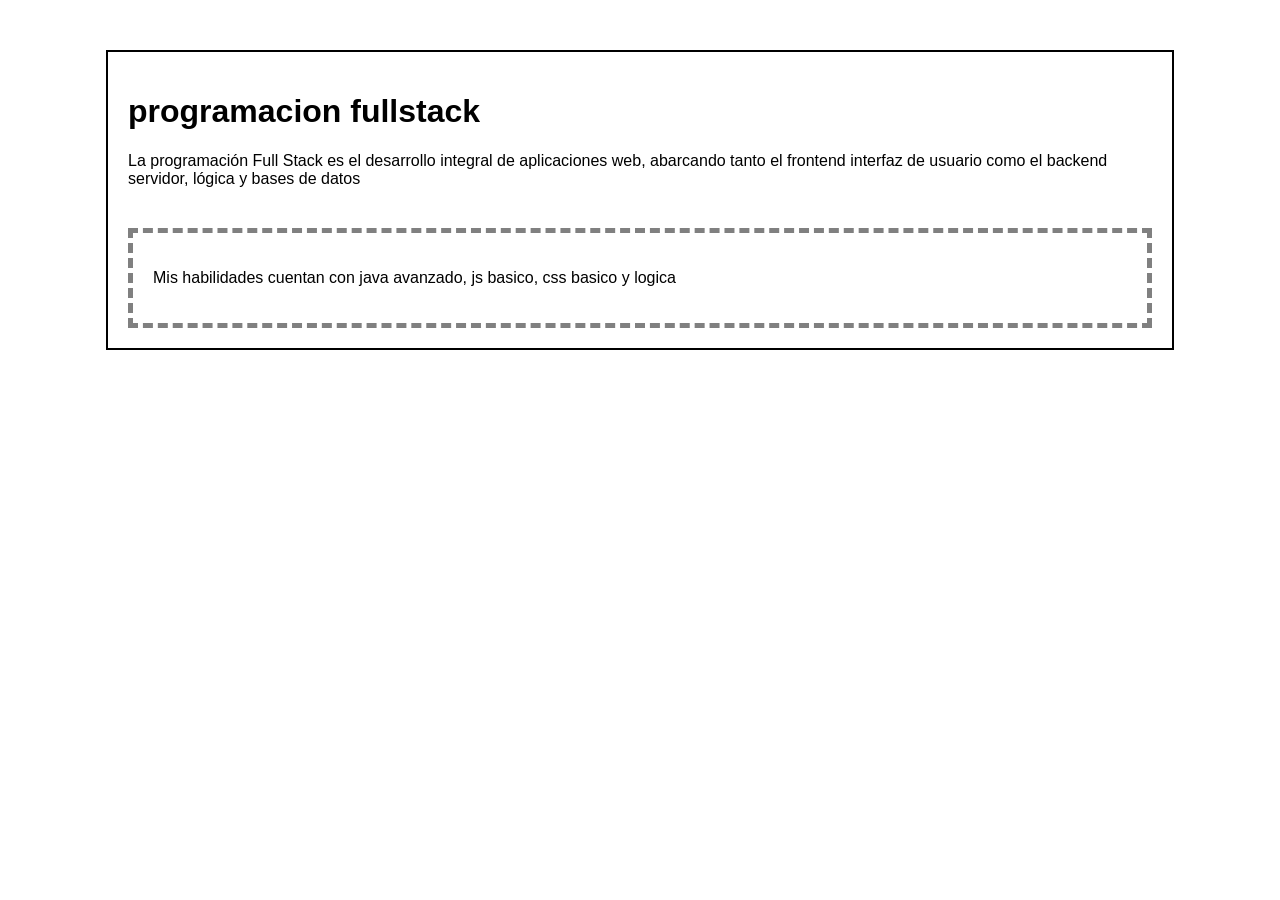
==== index.html @ 737afa3b "first" ====
<!DOCTYPE html>
<html lang="es">
<head>
  <meta charset="UTF-8">
  <title>Mi Página</title>
  <link rel="stylesheet" href="styles.css">
</head>
<body>

  <div class="contenedor">
    <h1>programacion fullstack</h1>
    <p>La programación Full Stack es el desarrollo integral de aplicaciones web, abarcando tanto el frontend interfaz de usuario como el backend servidor, lógica y bases de datos</p>

    <div class="caja">
      <p>Mis habilidades cuentan con java avanzado, js basico, css basico y logica</p>
    </div>
  </div>

</body>
</html>
---- styles.css ----
body {
  background-image: url("https://concepto.de/wp-content/uploads/2020/08/Programacion-informatica-scaled-e1724960033513.jpg"); 
  background-size: cover;
  background-repeat: no-repeat;
  background-position: cover;

  margin: auto;
  font-family: Arial, sans-serif;
}


.contenedor {
  width: 80%;
  margin: 50px auto;

  padding: 20px;

  border: 2px solid black;
  background-color: rgba(255, 255, 255, 0.8);
}


.caja {
  margin-top: 40px;
  padding: 20px;

  border: 5px dashed gray;
}
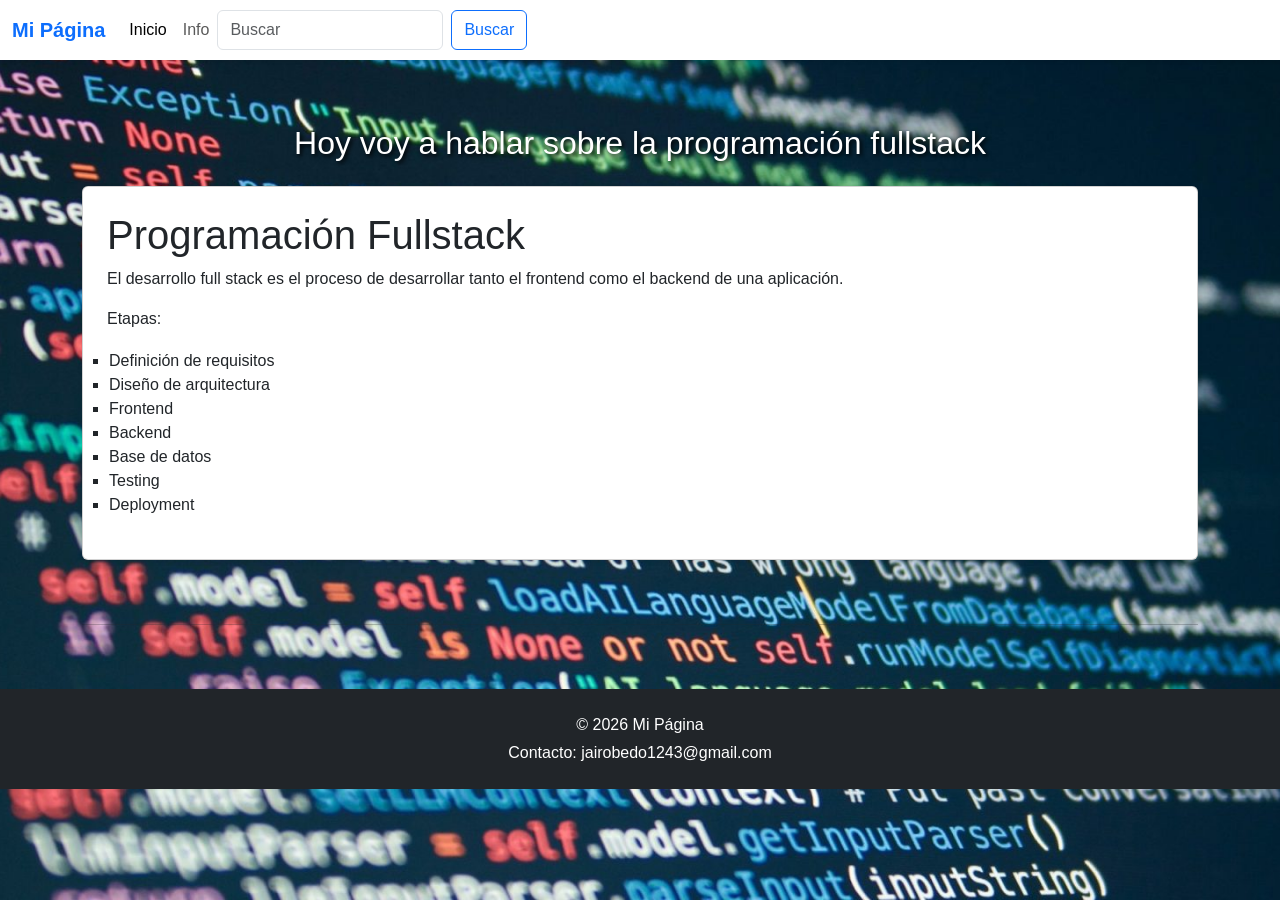
==== commit 7507950b: "hola" ====
--- a/index.html
+++ b/index.html
@@ -3,18 +3,79 @@
 <head>
   <meta charset="UTF-8">
   <title>Mi Página</title>
+  <link href="https://cdn.jsdelivr.net/npm/bootstrap@5.3.8/dist/css/bootstrap.min.css" rel="stylesheet">\
   <link rel="stylesheet" href="styles.css">
 </head>
+
 <body>
 
-  <div class="contenedor">
-    <h1>programacion fullstack</h1>
-    <p>La programación Full Stack es el desarrollo integral de aplicaciones web, abarcando tanto el frontend interfaz de usuario como el backend servidor, lógica y bases de datos</p>
 
-    <div class="caja">
-      <p>Mis habilidades cuentan con java avanzado, js basico, css basico y logica</p>
+<header>
+  <nav class="navbar navbar-expand-lg navbar-light bg-white shadow-sm fixed-top">
+    <div class="container-fluid">
+      
+      <a class="navbar-brand fw-bold text-primary" href="index.html">Mi Página</a>
+
+      <button class="navbar-toggler" type="button" data-bs-toggle="collapse" data-bs-target="#menu">
+        <span class="navbar-toggler-icon"></span>
+      </button>
+
+      <div class="collapse navbar-collapse" id="menu">
+        <ul class="navbar-nav me-auto">
+
+          <li class="nav-item">
+            <a class="nav-link active" href="descripcion.html">Inicio</a>
+          </li>
+
+          <li class="nav-item">
+            <a class="nav-link" href="informacion.html">Info</a>
+          </li>
+
+          
+
+        <form class="d-flex">
+          <input class="form-control me-2" type="search" placeholder="Buscar">
+          <button class="btn btn-outline-primary" type="submit">Buscar</button>
+        </form>
+      </div>
     </div>
+  </nav>
+</header>
+
+<section class="container" style="margin-top: 100px;">
+  <h2 class="text-center mb-4">Hoy voy a hablar sobre la programación fullstack</h2>
+
+  <div class="card shadow-sm p-4">
+    <h1>Programación Fullstack</h1>
+    <p>
+      El desarrollo full stack es el proceso de desarrollar tanto el frontend como el backend de una aplicación.
+    </p>
+
+    <p>Etapas:</p>
+    <ul>
+      <li>Definición de requisitos</li>
+      <li>Diseño de arquitectura</li>
+      <li>Frontend</li>
+      <li>Backend</li>
+      <li>Base de datos</li>
+      <li>Testing</li>
+      <li>Deployment</li>
+    </ul>
   </div>
+</section>
+
+<div class="container my-5">
+  <hr>
+</div>
+
+
+<footer class="bg-dark text-white text-center p-4">
+  <p class="mb-1">© 2026 Mi Página</p>
+  <p class="mb-0">Contacto: jairobedo1243@gmail.com</p>
+</footer>
+
+
+<script src="https://cdn.jsdelivr.net/npm/bootstrap@5.3.0/dist/js/bootstrap.bundle.min.js"></script>
 
 </body>
 </html>
--- a/styles.css
+++ b/styles.css
@@ -1,29 +1,75 @@
 
 body {
-  background-image: url("https://concepto.de/wp-content/uploads/2020/08/Programacion-informatica-scaled-e1724960033513.jpg"); 
+  background-image: url(images/laimagen.jpg); ;
   background-size: cover;
   background-repeat: no-repeat;
-  background-position: cover;
+  background-position: center;
 
-  margin: auto;
+  margin: 0;
   font-family: Arial, sans-serif;
+
+  display: flex;
+  flex-direction: column;
+  min-height: 100vh;
 }
 
 
+main {
+  flex: 1;
+
+  display: flex;
+  justify-content: center;
+  align-items: center;
+}
+
+
+
+
+
 .contenedor {
-  width: 80%;
-  margin: 50px auto;
-
+  width: 60%;
   padding: 20px;
 
   border: 2px solid black;
-  background-color: rgba(255, 255, 255, 0.8);
+  background-color: rgb(255, 255, 255);
+
+  display: flex;
+  flex-direction: column;
+  gap: 20px;
+}
+
+.caja {
+  padding: 15px;
+  border: 2px solid gray;
+
+  display: flex;
+  flex-direction: column;
 }
 
 
-.caja {
-  margin-top: 40px;
+ul {
+  list-style-type: square;
+  padding: 2px;
+}
+
+
+h2 {
+  color: white;
+  text-shadow: 2px 2px 4px black;
+}
+
+
+.separador {
+  height: 3px;
+  width: 80%;
+  margin: 40px auto;
+  background: linear-gradient(to right, transparent, #2563eb, transparent);
+}
+
+
+footer {
+  background-color: #1f2937;
+  color: white;
+  text-align: center;
   padding: 20px;
-
-  border: 5px dashed gray;
 }
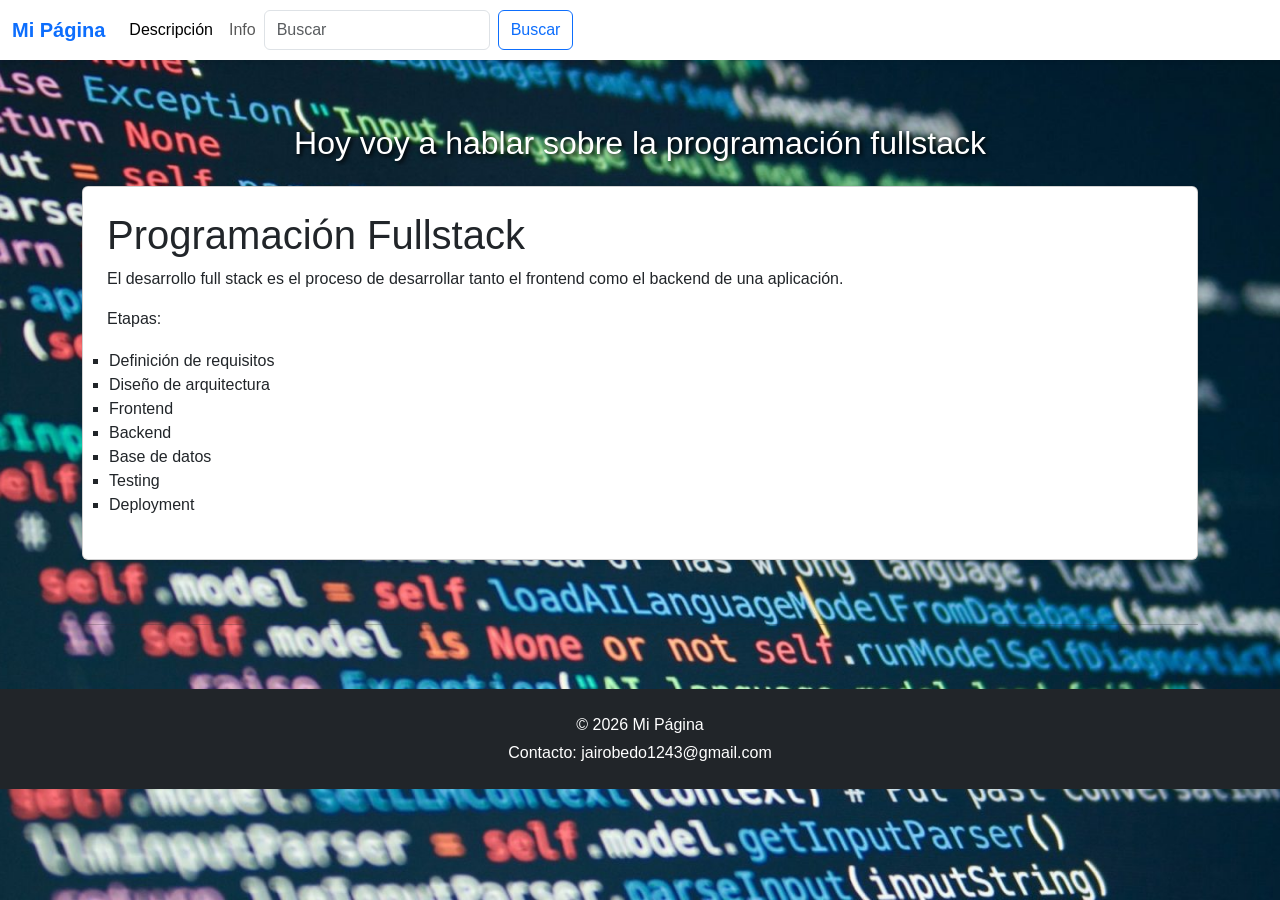
==== commit 13fbcdaf: "p" ====
--- a/index.html
+++ b/index.html
@@ -24,7 +24,7 @@
         <ul class="navbar-nav me-auto">
 
           <li class="nav-item">
-            <a class="nav-link active" href="descripcion.html">Inicio</a>
+            <a class="nav-link active" href="descripcion.html">Descripción</a>
           </li>
 
           <li class="nav-item">
